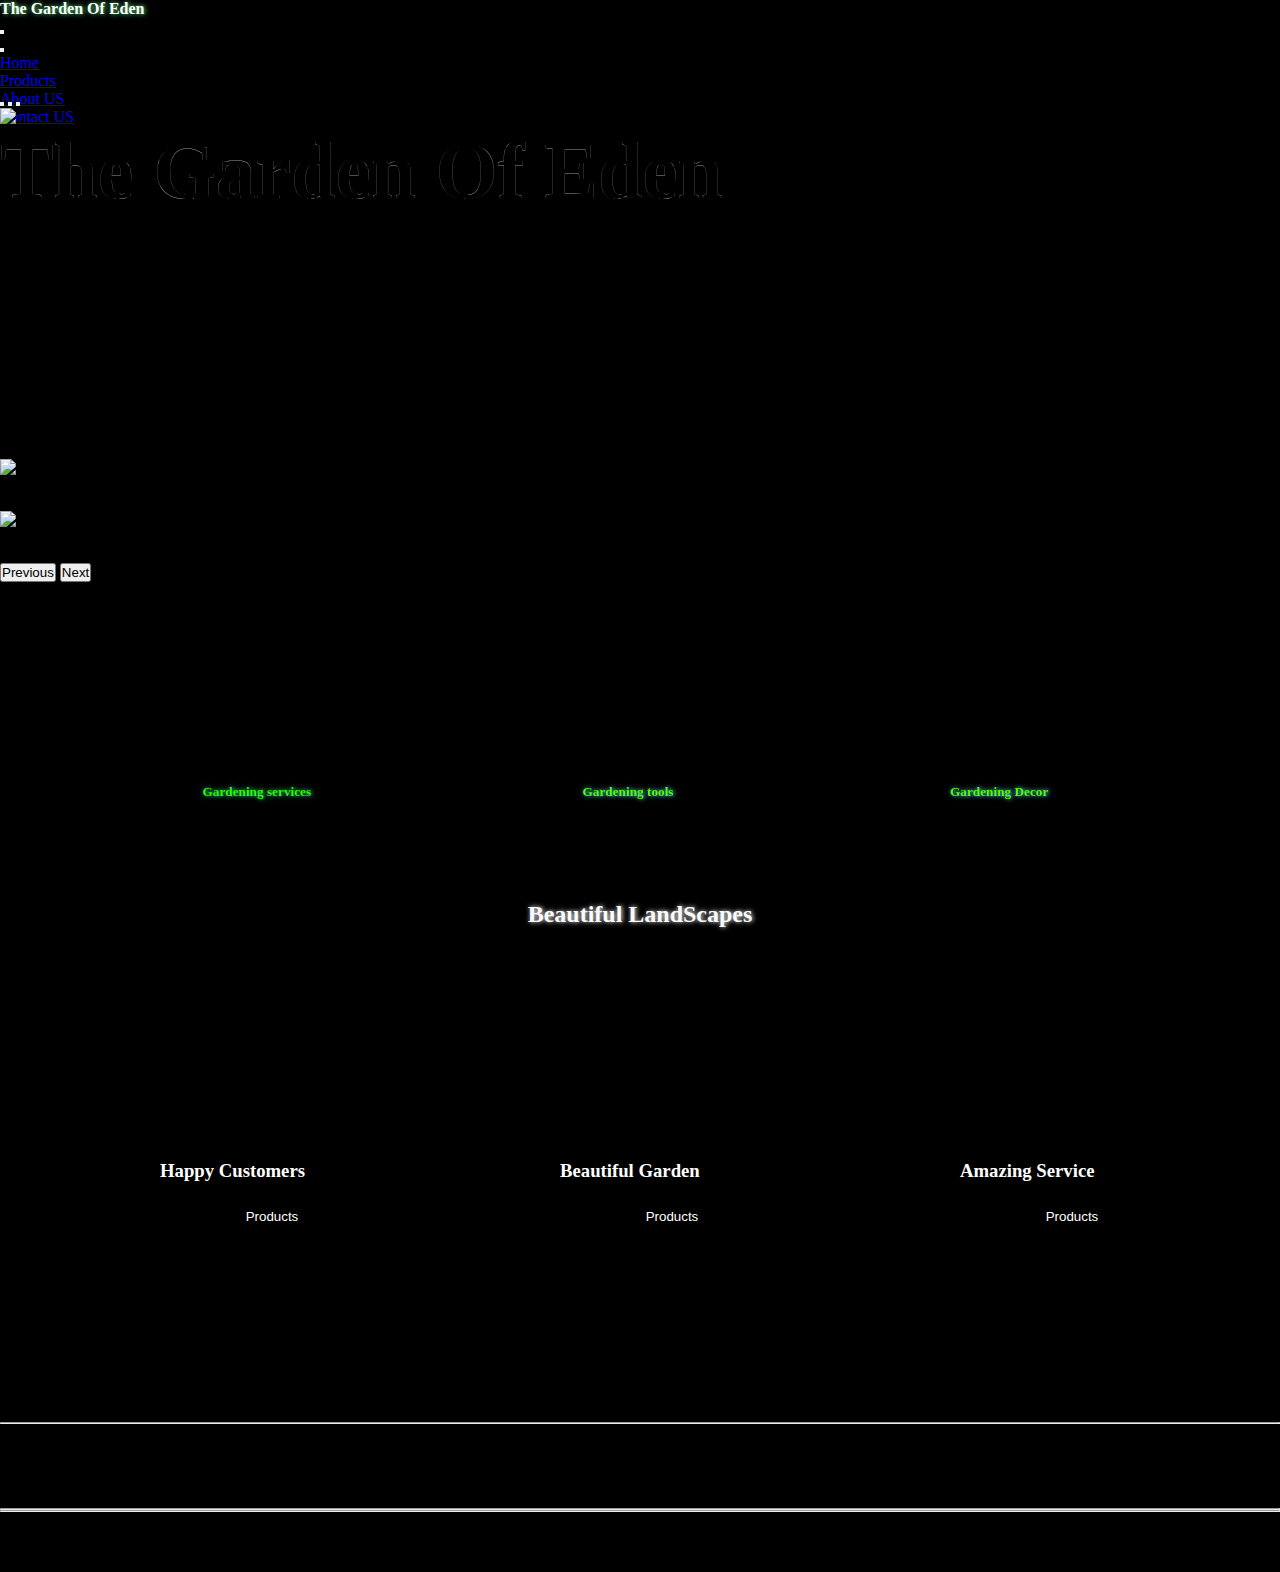
==== index.html @ eff356a5 "Home Page" ====
<!DOCTYPE html>
<html lang="en">
<head>
    <meta charset="UTF-8">
    <meta http-equiv="X-UA-Compatible" content="IE=edge">
    <meta name="viewport" content="width=device-width, initial-scale=1.0">
    <title>Project</title>
    <link rel="stylesheet" href="./assets/style/index.css">
     <script
      src="https://cdn.jsdelivr.net/npm/@popperjs/core@2.11.8/dist/umd/popper.min.js"
      integrity="sha384-I7E8VVD/ismYTF4hNIPjVp/Zjvgyol6VFvRkX/vR+Vc4jQkC+hVqc2pM8ODewa9r"
      crossorigin="anonymous"
    ></script>
    <script
      src="https://cdn.jsdelivr.net/npm/bootstrap@5.3.0/dist/js/bootstrap.min.js"
      integrity="sha384-fbbOQedDUMZZ5KreZpsbe1LCZPVmfTnH7ois6mU1QK+m14rQ1l2bGBq41eYeM/fS"
      crossorigin="anonymous"
    ></script>
    <link
      href="https://cdn.jsdelivr.net/npm/bootstrap@5.3.0/dist/css/bootstrap.min.css"
      rel="stylesheet"
      integrity="sha384-9ndCyUaIbzAi2FUVXJi0CjmCapSmO7SnpJef0486qhLnuZ2cdeRhO02iuK6FUUVM"
      crossorigin="anonymous"
    />
</head>
<body>
    <header>
        <nav class="navbar navbar-dark bg-dark sticky-top">
  <div class="container-fluid">
    <div class="logo-container">
      <div class="logo">
        <span class="text-head">The Garden Of Eden</span></a>
      </div>
      
    </div>
    
    <button class="navbar-toggler" type="button" data-bs-toggle="offcanvas" data-bs-target="#offcanvasDarkNavbar" aria-controls="offcanvasDarkNavbar">
      <span class="navbar-toggler-icon"></span>
    </button>
    <div class="offcanvas offcanvas-end text-bg-dark" tabindex="-1" id="offcanvasDarkNavbar" aria-labelledby="offcanvasDarkNavbarLabel">
      <div class="offcanvas-header">
        <h5 class="offcanvas-title" id="offcanvasDarkNavbarLabel"></h5>
        <button type="button" class="btn-close btn-close-white" data-bs-dismiss="offcanvas" aria-label="Close"></button>
      </div>
      <div class="offcanvas-body">
        <ul class="navbar-nav justify-content-end flex-grow-1 pe-3">
          <li class="nav-item">
            <a class="nav-link active" aria-current="page" href="#"><span class="nav-1">Home</span></a>
          </li>
          <li class="nav-item">
            <a class="nav-link" href="#"><span class="nav-1">Products</span></a>
          </li>
          <li class="nav-item">
            <a class="nav-link" href="#"><span class="nav-1">About US</span></a>
          </li>
          <li class="nav-item">
            <a class="nav-link" href="#"><span class="nav-1">Contact US</span></a>
          </li>
          </li>
        </ul>
      </div>
    </div>
  </div>
</nav>
    </header>
    <main>
        <div id="carouselExampleCaptions" class="carousel slide carousel-fade" data-bs-ride="false">
  <div class="carousel-indicators">
    <button type="button" data-bs-target="#carouselExampleCaptions" data-bs-slide-to="0" class="active" aria-current="true" aria-label="Slide 1"></button>
    <button type="button" data-bs-target="#carouselExampleCaptions" data-bs-slide-to="1" aria-label="Slide 2"></button>
    <button type="button" data-bs-target="#carouselExampleCaptions" data-bs-slide-to="2" aria-label="Slide 3"></button>
  </div>
  <div class="carousel-inner">
    <div class="carousel-item active">
      <img src="https://i.postimg.cc/8cYzCjNg/493244.jpg" class="d-block w-100" alt="...">
      <div class="carousel-caption d-none d-md-block">
        <h1 class="h-1">The Garden Of Eden</h1>
        <h5>Green House</h5>
        <p>Keep your green house looking authentically natural as possible</p>
      </div>
    </div>
    <div class="carousel-item">
      <img src="https://i.postimg.cc/Pqdyyxnj/950368.jpg" class="d-block w-100" alt="...">
      <div class="carousel-caption d-none d-md-block">
        <h5 class="text">Garden</h5>
        <p class="text">keep Your garden looking as lusciose as possible</p>
      </div>
    </div>
    <div class="carousel-item">
      <img src="https://i.postimg.cc/ncT6B6DM/709372.jpg" class="d-block w-100" alt="...">
      <div class="carousel-caption d-none d-md-block">
        <h5>Products</h5>
        <p>Products that will not leave you unsatisfied</p>
      </div>
    </div>
  </div>
  <button class="carousel-control-prev" type="button" data-bs-target="#carouselExampleCaptions" data-bs-slide="prev">
    <span class="carousel-control-prev-icon" aria-hidden="true"></span>
    <span class="visually-hidden">Previous</span>
  </button>
  <button class="carousel-control-next" type="button" data-bs-target="#carouselExampleCaptions" data-bs-slide="next">
    <span class="carousel-control-next-icon" aria-hidden="true"></span>
    <span class="visually-hidden">Next</span>
  </button>
</div>
    </main>
    <main>
        <div class="container">
            <div class="cards">
                <div class="card">
                    <div class="wrapper">
                        <div class="card-content">
                    <h5>Gardening services</h5>
                    </div>
                </div>
            </div>
            <div class="card">
                <div class="wrapper-2">
                    <div class="card-content">
                <h5>Gardening tools</h5>
                </div>
            </div>
        </div>
        <div class="card">
            <div class="wrapper-3">
                <div class="card-content">
            <h5>Gardening Decor</h5>
            </div>
        </div>
    </div>
            </div>
            </div>
        </div>
    </main>
    <main>
      <div>
        <h2 class="heading-2">Beautiful LandScapes</h2>
      </div>
      <div class="cards-2">
        <div class="card-2">
          <div class="card-content-2">
            <h3 class="h-3">Happy Customers</h3><br>
            <button type="button" class="btn-1">Products</button>

          </div>
        </div>
        <div class="card-3">
          <div class="card-content-2">
            <h3 class="h-3">Beautiful Garden</h3><br>
            <button type="button" class="btn-2">Products</button>

          </div>
        </div>
        <div class="card-4">
          <div class="card-content-2">
            <h3 class="h-3">Amazing Service </h3>
            <br>
            <button type="button" class="btn-3">Products</button>
          </div>
        </div>
      </div>
    </main>
    <footer
          class="text-center text-lg-start text-white"
        
          >
    <!-- Grid container -->
    <div class="container p-4 pb-0">
      <!-- Section: Links -->
      <section class="">
        <!--Grid row-->
        <div class="row">
          <!-- Grid column -->
          <div class="col-md-3 col-lg-3 col-xl-3 mx-auto mt-3">
            <h6 class="text-uppercase mb-4 font-weight-bold">
              The Garden Of Eden
            </h6>
            <p>
              They say life is greener on the other side but make your life greener on our side
            </p>
          </div>
          <!-- Grid column -->

          <hr class="w-100 clearfix d-md-none" />

          <!-- Grid column -->
          <div class="col-md-2 col-lg-2 col-xl-2 mx-auto mt-3">
            <h6 class="text-uppercase mb-4 font-weight-bold">Pages</h6>
            <p>
              <a class="text-white">Home</a>
            </p>
            <p>
              <a class="text-white">Products</a>
            </p>
            <p>
              <a class="text-white">About US</a>
            </p>
            <p>
              <a class="text-white">Contact US</a>
            </p>
          </div>
          <!-- Grid column -->

          <hr class="w-100 clearfix d-md-none" />

          <!-- Grid column -->
          <hr class="w-100 clearfix d-md-none" />

          <!-- Grid column -->
          <div class="col-md-4 col-lg-3 col-xl-3 mx-auto mt-3">
            <h6 class="text-uppercase mb-4 font-weight-bold">Contact</h6>
            <p><i class="fas fa-envelope mr-3"></i> TheGardenOfEden0@gmail.com</p>
          </div>
          <!-- Grid column -->

          <!-- Grid column -->
          <div class="col-md-3 col-lg-2 col-xl-2 mx-auto mt-3">
            <h6 class="text-uppercase mb-4 font-weight-bold">Follow us</h6>

            <!-- Facebook -->
            <a
               class="btn btn-primary btn-floating m-1"
               style="background-color: #3b5998"
               href="#!"
               role="button"
               ><i class="fab fa-facebook-f"></i
              ></a>

            <!-- Twitter -->
            <a
               class="btn btn-primary btn-floating m-1"
               style="background-color: #55acee"
               href="#!"
               role="button"
               ><i class="fab fa-twitter"></i
              ></a>

            <!-- Google -->
            <a
               class="btn btn-primary btn-floating m-1"
               style="background-color: #dd4b39"
               href="#!"
               role="button"
               ><i class="fab fa-google"></i
              ></a>

            <!-- Instagram -->
            <a
               class="btn btn-primary btn-floating m-1"
               style="background-color: #ac2bac"
               href="#!"
               role="button"
               ><i class="fab fa-instagram"></i
              ></a>

            <!-- Linkedin -->
            <a
               class="btn btn-primary btn-floating m-1"
               style="background-color: #0082ca"
               href="#!"
               role="button"
               ><i class="fab fa-linkedin-in"></i
              ></a>
            <!-- Github -->
            <a
               class="btn btn-primary btn-floating m-1"
               style="background-color: #333333"
               href="#!"
               role="button"
               ><i class="fab fa-github"></i
              ></a>
          </div>
        </div>
        <!--Grid row-->
      </section>
      <!-- Section: Links -->
    </div>
    <!-- Grid container -->

    <!-- Copyright -->
    <div
         class="text-center p-3"
         style="background-color: rgba(0, 0, 0, 0.2)"
         >
      © 2023 Garden Of Eden
      <a class="text-white" href="https://mdbootstrap.com/"
         ></a
        >
    </div>
    <!-- Copyright -->
  </footer>
      <script src="https://unpkg.com/aos@2.3.1/dist/aos.js"></script>
<script src="https://kit.fontawesome.com/95273b878a.js" crossorigin="anonymous"></script>

</body>
</html>
---- assets/style/index.css ----
* {
    padding: 0;
    margin: 0;
    box-sizing: border-box;
   
}
body {
    background-color: black !important;
}   
img {
    height: 700px !important;
    width: 700px !important;
}
.navbar.navbar-dark.bg-dark.sticky-top {
    background-color: black !important;
    height: 90px;
}
.text-head {
    color: rgb(255, 255, 255);
    font-weight: 900;
    text-shadow: 1px 0.1px 5px rgb(96, 243, 128);
    font-family: 'Cardo', serif;
    
}
.offcanvas.offcanvas-end.text-bg-dark {
    background-color: black !important;
}
.nav-1:hover {
    color: rgb(20, 255, 1);
    font-weight: 500 ;
    box-shadow: rgb(20, 255, 90) 2px 2px 9px 2px;
    transition: 350ms all;
    border-top-right-radius: 50px;
    border-bottom-right-radius: 50px;
    padding: 14px;
    background-color: rgb(0, 0, 0) !important ;
    width: 90px !important
}
.cards {
    position: relative;
    left: 5%;
    display: flex;
    flex-direction: row;
    align-items: center;
    justify-content: center;
}
.img-1 {
    background-image: url(https://o.remove.bg/downloads/d97eff82-bd94-454d-90ae-b1f8e72b1df6/download-removebg-preview.png);
}
.card {
    width: 22rem;
    height: 300px !important;
    border-radius: 20px !important;
    margin: 0.6rem;
    background-color: black !important;
}
.wrapper {
    background-image: url(https://i.postimg.cc/c1bFmSGM/gardening-service-removebg-preview.png);
    filter: brightness(2);
    background-repeat: no-repeat;
    background-size: contain;
    width: 200px;
    height: 200px;
}
.wrapper-2 {
    background-image: url(https://i.postimg.cc/wB2VsKkN/download-removebg-preview.png);
    filter: brightness(4);
    background-repeat: no-repeat;
    background-size: contain;
    width: 200px;
    height: 200px;
}
.wrapper-3 {
    background-image: url(https://i.postimg.cc/66jmmZnZ/Gardening-decoration-removebg-preview.png);
    filter: brightness(4);
    background-repeat: no-repeat;
    background-size: contain;
    width: 200px;
    height: 200px;
}
.card-content {
    color: rgb(20, 255, 1);
    text-shadow: 1px 0.1px 5px rgb(34, 243, 79);
    display: flex;
    align-items: center;
    justify-content: center;
    margin: 6px;
    margin-top: 12rem;
}
@media only screen and (max-width: 300px) {
    html,body {
        width: 100%;
        height: 100%;
        margin: 0;
        padding: 0;
        overflow-x: hidden;
    }
    .cards {
        position: relative;
        left: 21%;
        display: flex;
        flex-direction: column;
    }
    .cards-2 {
        position: relative;
        left: 2%;
        display: flex;
        flex-direction: column !important;

    }

    .logo-img{
        width: 10px !important;
        display: none ;
    }
    
    .text-head {
        margin-top: 0px;
    }

    .btn-1 {
        position: relative;
        right: 13%;

    }
    .btn-3 {
        position: relative;
        right: 13%;

    }
    .btn-2 {
        position: relative;
        right: 13%;

    }
    .d-block.w-100 {
       aspect-ratio: auto;
    }
}

@media only screen and (max-width: 800px) {
    html,body {
        width: 100%;
        height: 100%;
        margin: 0;
        padding: 0;
        overflow-x: hidden;
    }
    .cards {
        position: relative;
        left: 21%;
        display: flex;
        flex-direction: column;
    }
    .cards-2 {
        position: relative;
        left: 2%;
        display: flex;
        flex-direction: column !important;

    }

    .logo-img{
        width: 10px !important;
        display: none ;
    }
    
    .text-head {
        margin-top: 0px;
    }

    .btn-1 {
        position: relative;
        right: 13%;

    }
    .btn-3 {
        position: relative;
        right: 13%;

    }
    .btn-2 {
        position: relative;
        right: 13%;

    }
    .d-block.w-100 {
       aspect-ratio: auto;
    }
}



.heading-2 {
    display: flex;
    align-items: center;
    justify-content: center;
    color: rgb(251, 251, 251);
    text-shadow: 1px 0.1px 5px rgb(255, 255, 255);

}

.cards-2 {
    display: flex;
    flex-direction: row;
    align-items: center;
    justify-content: center;
    margin-bottom: 2rem;
    margin: 2.5rem;


}

.card-2 {
   background-image: url(https://i.postimg.cc/PrSmdb2X/pexels-cottonbro-studio-5561298.jpg);
   background-position: center;
    width: 100%;
    height: 24rem;
}
.card-3 {
    background-image: url(https://i.postimg.cc/65FpVyQV/pexels-maria-orlova-4946994.jpg);
   background-position: center;
    width: 100%;
    height: 24rem;
}
.card-4 {
    background-image: url(https://i.postimg.cc/BbqMVSQM/pexels-lisa-fotios-1446975.jpg);
    background-position: center;
    width: 100%;
    height: 24rem;
    overflow-y: hidden;
}

.card-content-2 {
    display: grid;
    align-items: center;
    justify-content: center;
    margin-top: 12rem;
    color: rgb(255, 255, 255);
    text-shadow: 1px 4px 5px rgb(0, 0, 0);
   

}

.card-2:hover  {
    box-shadow: green 3px 3px 40px 10px;
    transition: 400ms all;
    visibility: visible;
    transform: scale(1.1);
  
}

.card-3:hover  {
    box-shadow: green 3px 3px 40px 10px;
    transition: 400ms all;
    visibility: visible;
    transform: scale(1.1);
}
.card-4:hover  {
    box-shadow: green 3px 3px 40px 10px;
    transition: 400ms all;
    visibility: visible;
    transform: scale(1.1);
}

.btn-1 {
    display: flex;
    align-items: center;
    justify-content: center;
    margin-left: 4rem;
    width: 6rem;
    height: 2rem;
    border: none;
    background: black;
    color:white
}

.btn-1:hover {
    transition: 400ms all;
    transform: scale(1.4);
    background-color: transparent;
    box-shadow: white 1px 1px 12px 4px;
}
.btn-2 {
    display: flex;
    align-items: center;
    justify-content: center;
    margin-left: 4rem;
    width: 6rem;
    height: 2rem;
    border: none;
    background: black;
    color:white
}

.btn-2:hover {
    color: black;
    transition: 400ms all;
    transform: scale(1.4);
    background-color: transparent;
    box-shadow: rgb(0, 0, 0) 1px 1px 12px 4px;
}

.btn-3 {
    display: flex;
    align-items: center;
    justify-content: center;
    margin-left: 4rem;
    width: 6rem;
    height: 2rem;
    border: none;
    background: black;
    color:white;

    
}

.btn-3:hover {
    color: black;
    transition: 400ms all;
    transform: scale(1.4);
    background-color: transparent;
    box-shadow: rgb(0, 0, 0) 1px 1px 12px 4px;
}

.logo-img {
    width: 300px !important;
    height: 90px !important;
}

.logo {
    display: flex;
}

.h-1 {
    font-weight: 700;
    background: url('https://i.postimg.cc/x8qVDK94/wallpaperflare-com-wallpaper-4-2.jpg') no-repeat;
    -webkit-background-clip: text;
    -webkit-text-fill-color: transparent;
    -webkit-text-stroke-width: 0.1px;
    -webkit-text-stroke-color: white ;
    display: grid;
    margin-bottom: 13rem;
    font-size: 5rem;
    margin-right: 2rem;
  
 
}
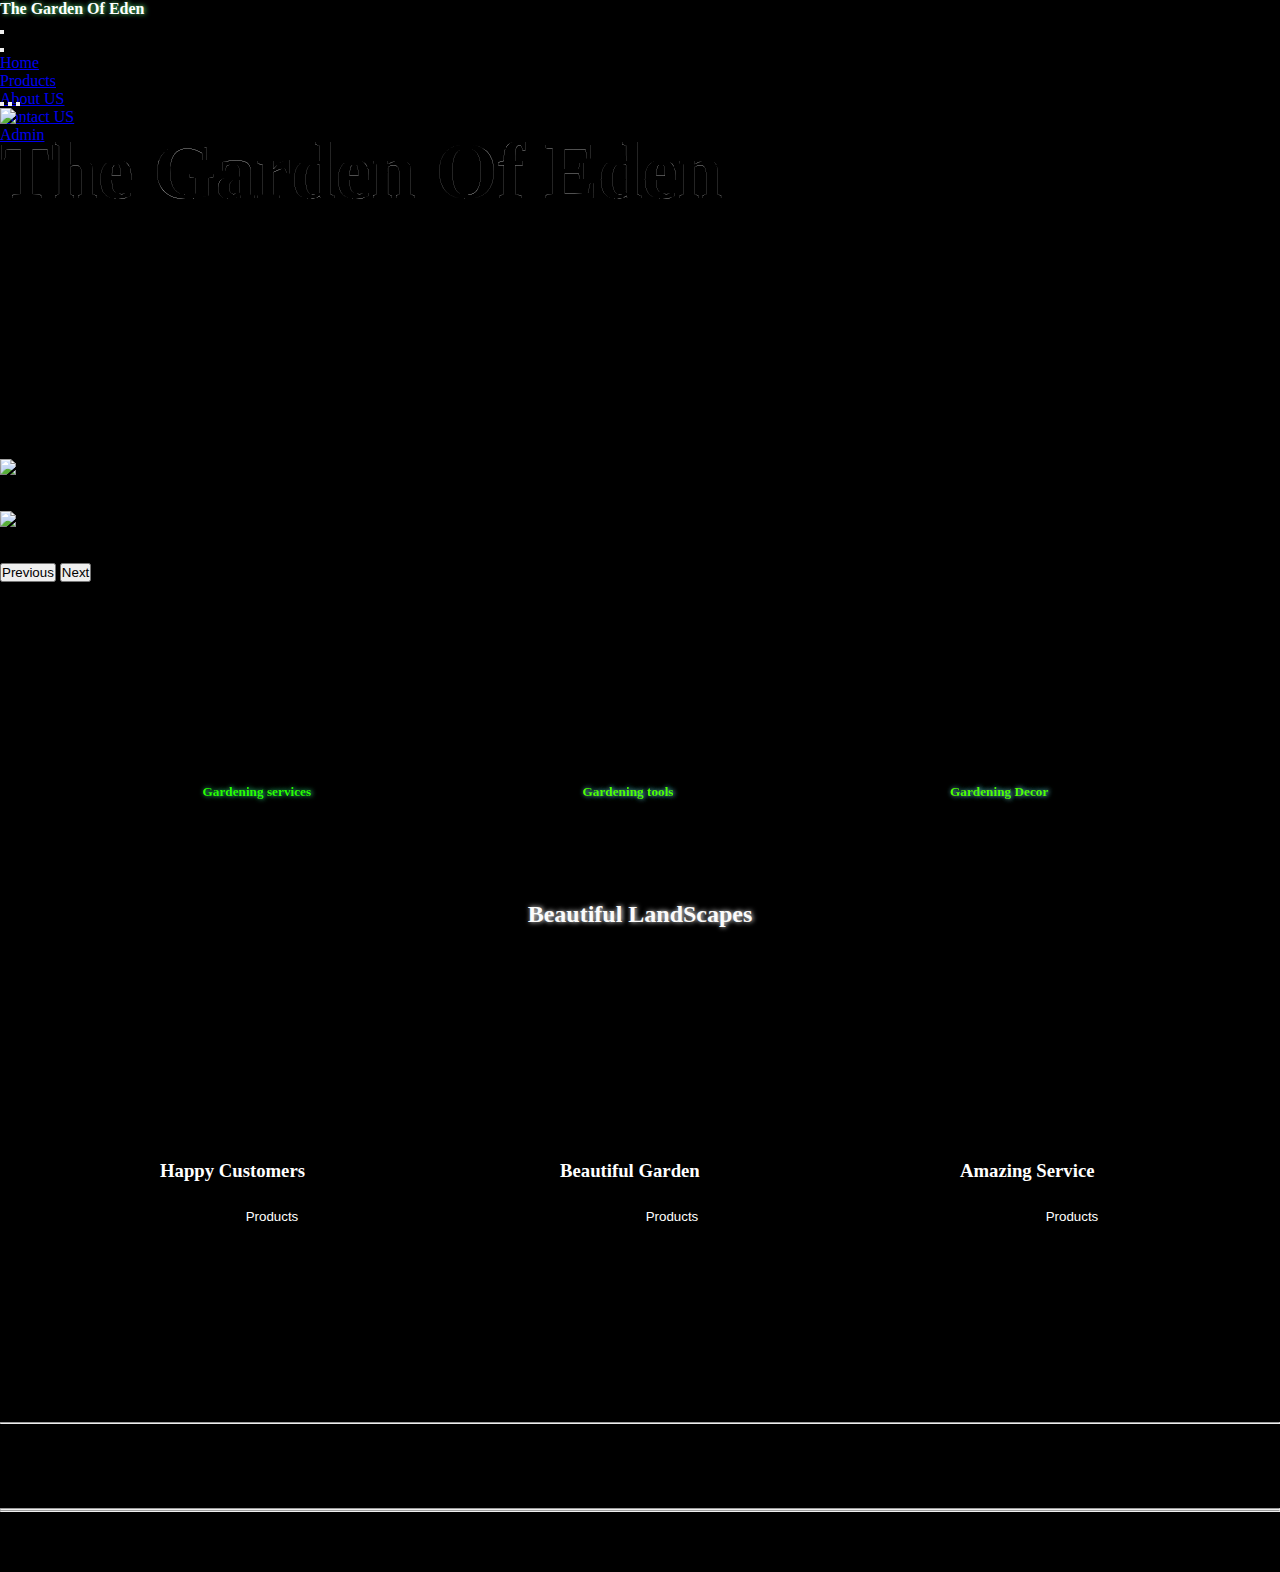
==== commit 459d1154: "TheGardenOfEden" ====
--- a/index.html
+++ b/index.html
@@ -4,7 +4,7 @@
     <meta charset="UTF-8">
     <meta http-equiv="X-UA-Compatible" content="IE=edge">
     <meta name="viewport" content="width=device-width, initial-scale=1.0">
-    <title>Project</title>
+    <title>The Garden Of Eden</title>
     <link rel="stylesheet" href="./assets/style/index.css">
      <script
       src="https://cdn.jsdelivr.net/npm/@popperjs/core@2.11.8/dist/umd/popper.min.js"
@@ -48,13 +48,16 @@
             <a class="nav-link active" aria-current="page" href="#"><span class="nav-1">Home</span></a>
           </li>
           <li class="nav-item">
-            <a class="nav-link" href="#"><span class="nav-1">Products</span></a>
-          </li>
-          <li class="nav-item">
-            <a class="nav-link" href="#"><span class="nav-1">About US</span></a>
-          </li>
-          <li class="nav-item">
-            <a class="nav-link" href="#"><span class="nav-1">Contact US</span></a>
+            <a class="nav-link" href="/assets/pages/products.html"><span class="nav-1">Products</span></a>
+          </li>
+          <li class="nav-item">
+            <a class="nav-link" href="/assets/pages/About.html"><span class="nav-1">About US</span></a>
+          </li>
+          <li class="nav-item">
+            <a class="nav-link" href="/assets/pages/contact.html"><span class="nav-1">Contact US</span></a>
+          </li>
+          <li class="nav-item">
+            <a class="nav-link" href="/assets/pages/admin.html"><span class="nav-1">Admin</span></a>
           </li>
           </li>
         </ul>
@@ -83,7 +86,7 @@
       <img src="https://i.postimg.cc/Pqdyyxnj/950368.jpg" class="d-block w-100" alt="...">
       <div class="carousel-caption d-none d-md-block">
         <h5 class="text">Garden</h5>
-        <p class="text">keep Your garden looking as lusciose as possible</p>
+        <p class="text">keep Your garden looking as luscious as possible</p>
       </div>
     </div>
     <div class="carousel-item">
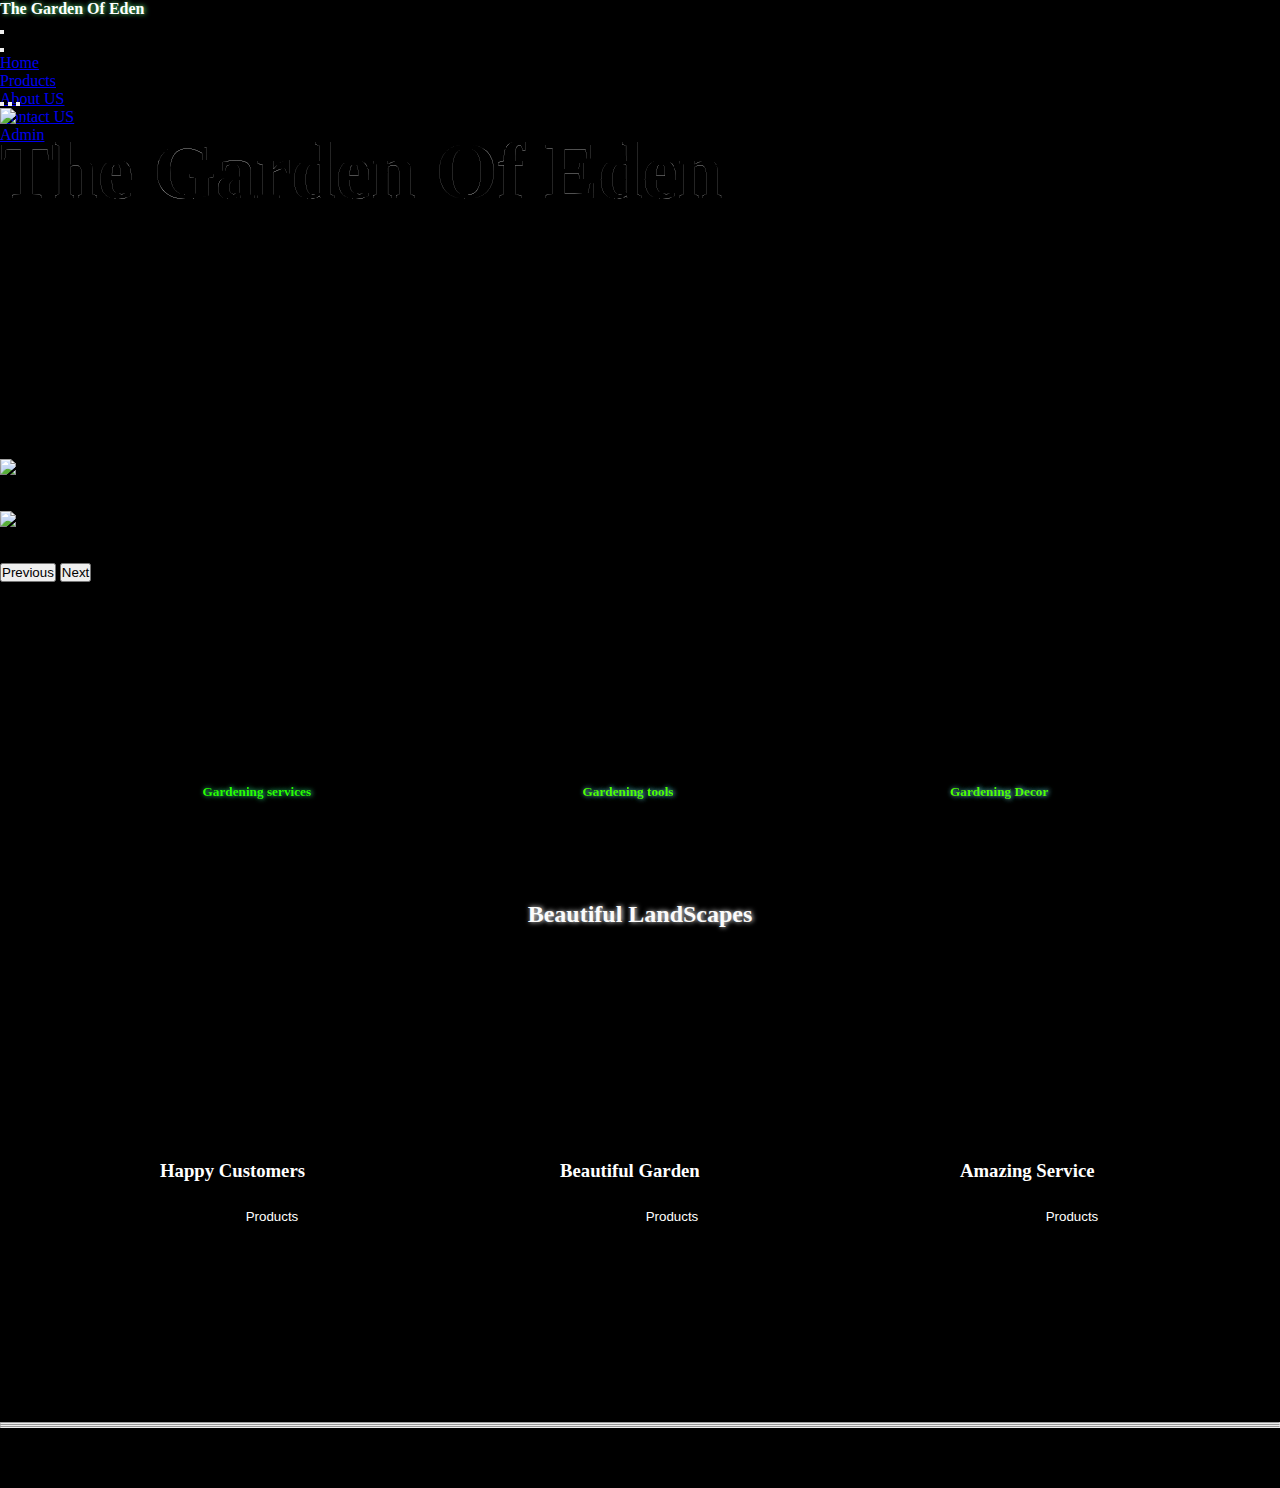
==== commit d2fc07db: "TheGardenOfEden" ====
--- a/index.html
+++ b/index.html
@@ -187,21 +187,7 @@
           <hr class="w-100 clearfix d-md-none" />
 
           <!-- Grid column -->
-          <div class="col-md-2 col-lg-2 col-xl-2 mx-auto mt-3">
-            <h6 class="text-uppercase mb-4 font-weight-bold">Pages</h6>
-            <p>
-              <a class="text-white">Home</a>
-            </p>
-            <p>
-              <a class="text-white">Products</a>
-            </p>
-            <p>
-              <a class="text-white">About US</a>
-            </p>
-            <p>
-              <a class="text-white">Contact US</a>
-            </p>
-          </div>
+          
           <!-- Grid column -->
 
           <hr class="w-100 clearfix d-md-none" />
--- a/assets/style/index.css
+++ b/assets/style/index.css
@@ -148,13 +148,13 @@
     }
     .cards {
         position: relative;
-        left: 21%;
+        left: 15%;
         display: flex;
         flex-direction: column;
     }
     .cards-2 {
         position: relative;
-        left: 2%;
+        left: 0%;
         display: flex;
         flex-direction: column !important;
 
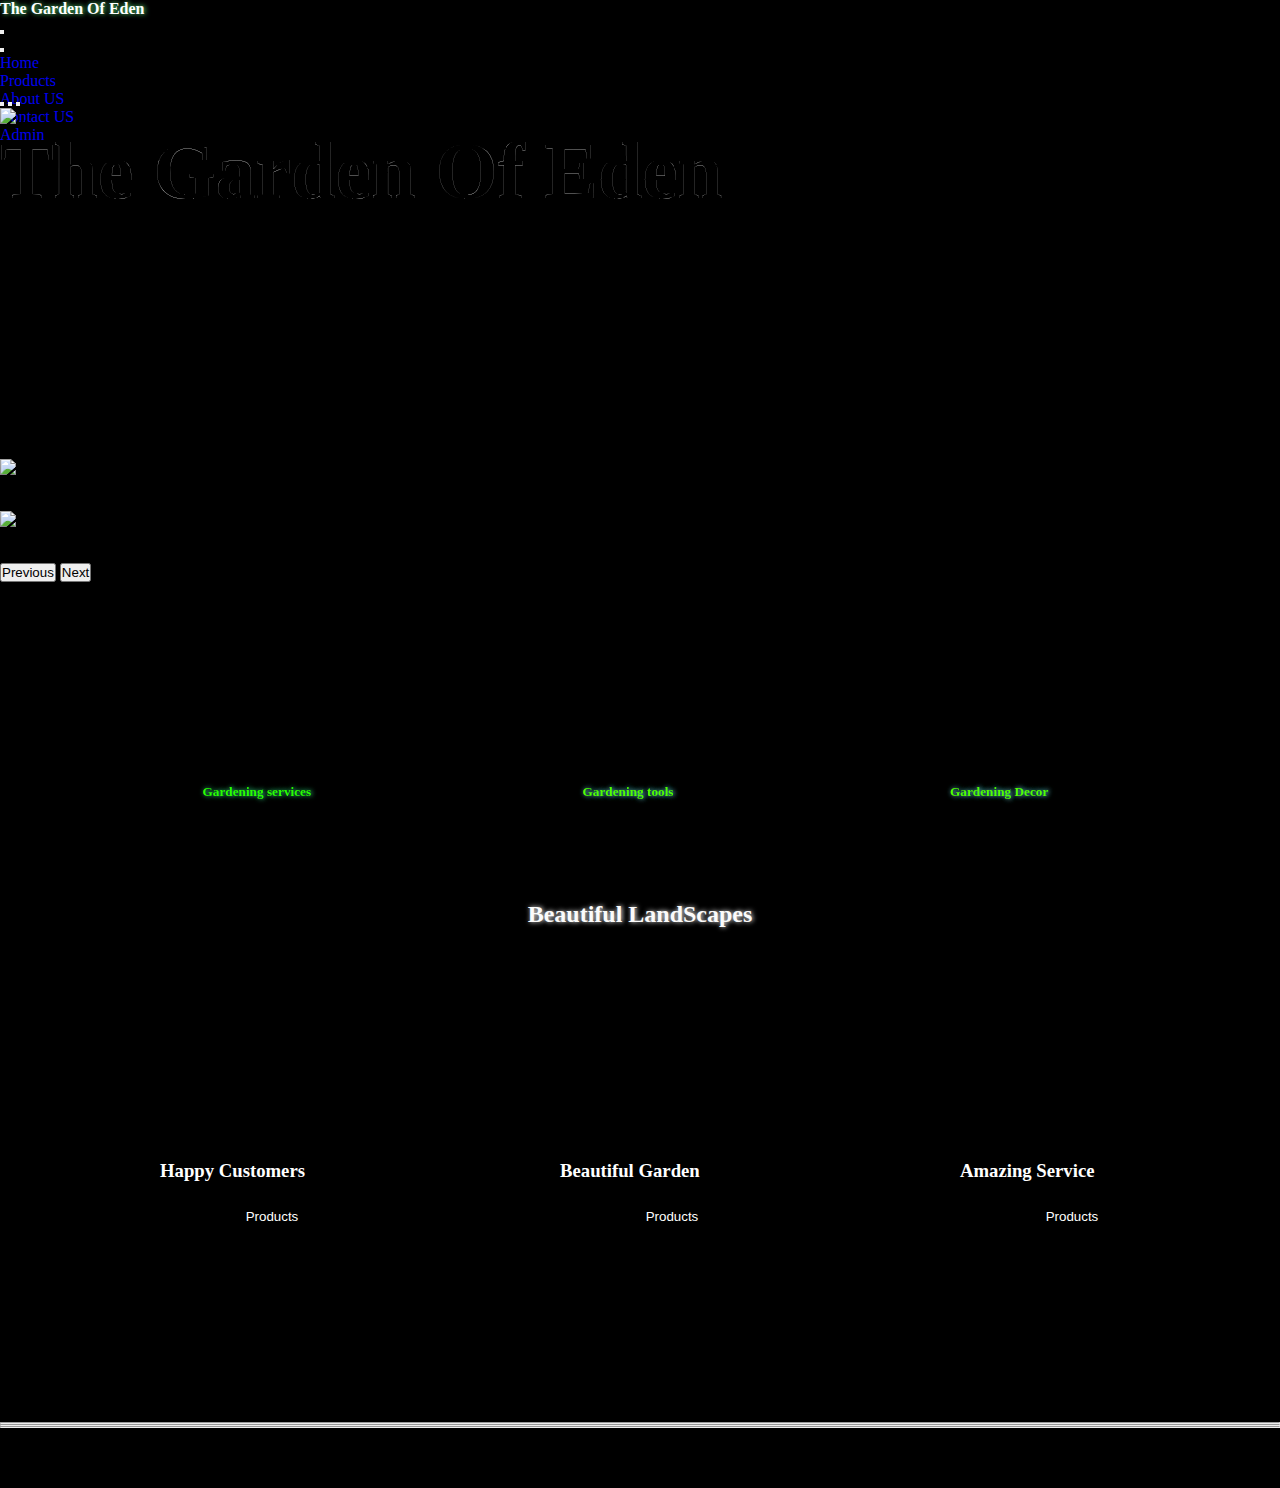
==== commit f98c295f: "TheGardenOfEden" ====
--- a/index.html
+++ b/index.html
@@ -143,14 +143,14 @@
         <div class="card-2">
           <div class="card-content-2">
             <h3 class="h-3">Happy Customers</h3><br>
-            <button type="button" class="btn-1">Products</button>
+            <a href="./assets/pages/products.html" class="text-decoration-none"><button type="button" class="btn-1">Products</button></a>
 
           </div>
         </div>
         <div class="card-3">
           <div class="card-content-2">
             <h3 class="h-3">Beautiful Garden</h3><br>
-            <button type="button" class="btn-2">Products</button>
+            <a href="./assets/pages/products.html" class="text-decoration-none"><button type="button" class="btn-2">Products</button></a>
 
           </div>
         </div>
@@ -158,7 +158,7 @@
           <div class="card-content-2">
             <h3 class="h-3">Amazing Service </h3>
             <br>
-            <button type="button" class="btn-3">Products</button>
+            <a href="./assets/pages/products.html" class="text-decoration-none"><button type="button" class="btn-3">Products</button></a>
           </div>
         </div>
       </div>
@@ -280,6 +280,7 @@
   </footer>
       <script src="https://unpkg.com/aos@2.3.1/dist/aos.js"></script>
 <script src="https://kit.fontawesome.com/95273b878a.js" crossorigin="anonymous"></script>
+<script src="./assets/JS/products.js"></script>
 
 </body>
 </html>--- a/assets/style/index.css
+++ b/assets/style/index.css
@@ -187,6 +187,10 @@
     .d-block.w-100 {
        aspect-ratio: auto;
     }
+}
+
+a {
+    text-decoration: none;
 }
 
 
